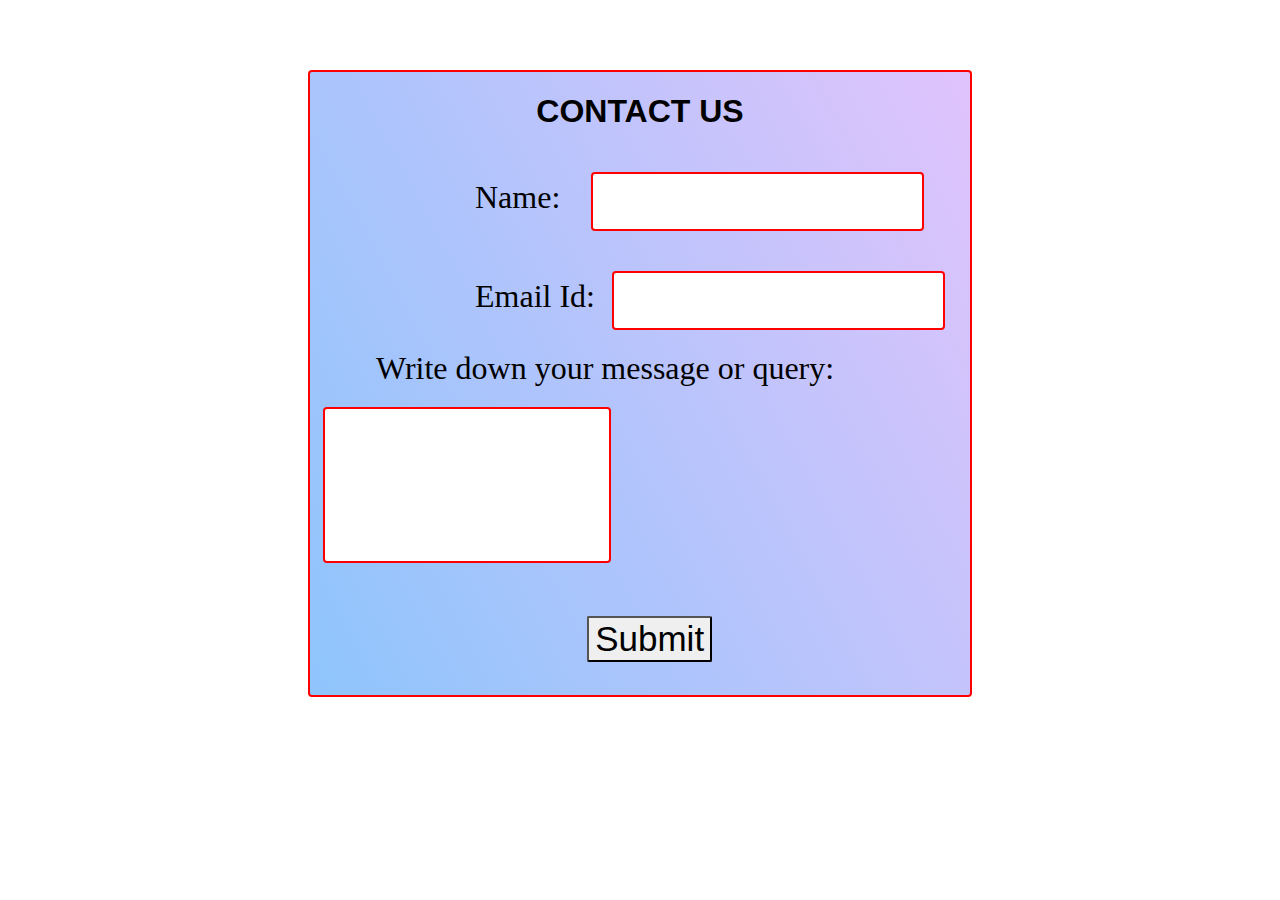
==== form.html @ c8db5b97 "Adding all my HTML and CSS files in my Repo." ====
<!DOCTYPE html>
<html lang="en">
<head>
    <meta charset="UTF-8">
    <meta http-equiv="X-UA-Compatible" content="IE=edge">
    <meta name="viewport" content="width=device-width, initial-scale=1.0">
    <title>Form page</title>
    <link rel="stylesheet" type="text/css" href="form.css">
</head>
<body> 
    
   
    <div class></div>
    <div class="form"></div>
    <form action="backend.php">
        <h1>CONTACT US</h1>
        <label for="name" class="name">Name:</label>
        <input type="text" id="name" name="name" style="color:rgb(111, 101, 253); font-size:15pt"><br>
        <label for="email" class="email">Email Id:</label>
        <input type="text" id="email" name="email"style="font-size:15pt"><br>
        <label for="message" class="message">Write down your message or query:</label>
        <input type="text" id="message" name="message" style="font-size:15pt;height:120px;width:220px;"><br>
        <button>Submit</button>
        
      </form>
    </div>
</body>
</html>
---- form.css ----
body{
    background-image: url(https://images.unsplash.com/photo-1587560699334-cc4ff634909a?ixid=MnwxMjA3fDB8MHxzZWFyY2h8MTN8fGNvbnRhY3QlMjB1c3xlbnwwfDB8MHx8&ixlib=rb-1.2.1&auto=format&fit=crop&w=500&q=60);
    background-repeat: no-repeat;
    background-size: cover;
    
}
h1{
    font-weight: bolder;
    font-family: Verdana, Geneva, Tahoma, sans-serif;
    text-align: center;
}
.name{
    font-size: 200%;
    margin-left: 25%;
    margin-top: 20px;
    margin-bottom: 20px;
}
.email{
    font-size: 200%;
    margin-left: 25%;
    margin-top: 20px;
    margin-bottom: 20px;
}
.message{
    font-size: 200%;
    margin-left: 10%;
    margin-top: 20px;
    margin-bottom: 20px;
}
#name{
    margin-left: 4%;
    margin-top: 20px;
    margin-bottom: 20px;
    border: 2px solid red;
    border-radius: 4px;
    padding: 16px 32px;
}
#email{
    margin-left: 2%; 
    margin-top: 20px;
    margin-bottom: 20px;
    border: 2px solid red;
    border-radius: 4px;
    padding: 16px 32px;
}
#message{
    margin-left: 2%;
    margin-top: 20px;
    margin-bottom: 20px;
    border: 2px solid red;
    border-radius: 4px;
    padding: 16px 32px;
}
form{
    border: 10px;
    border: 2px solid red;
    border-radius: 4px;
    margin-left: 300px;
    margin-right: 300px;
    margin-top: 70px;
    background-color: #8EC5FC;
    background-image: linear-gradient(62deg, #8EC5FC 0%, #E0C3FC 100%);

}
button{
    border-radius: 2px;
    font-size: 35px;
    margin-top: 5%;
    margin-bottom: 5%;
    margin-left: 42%;
}
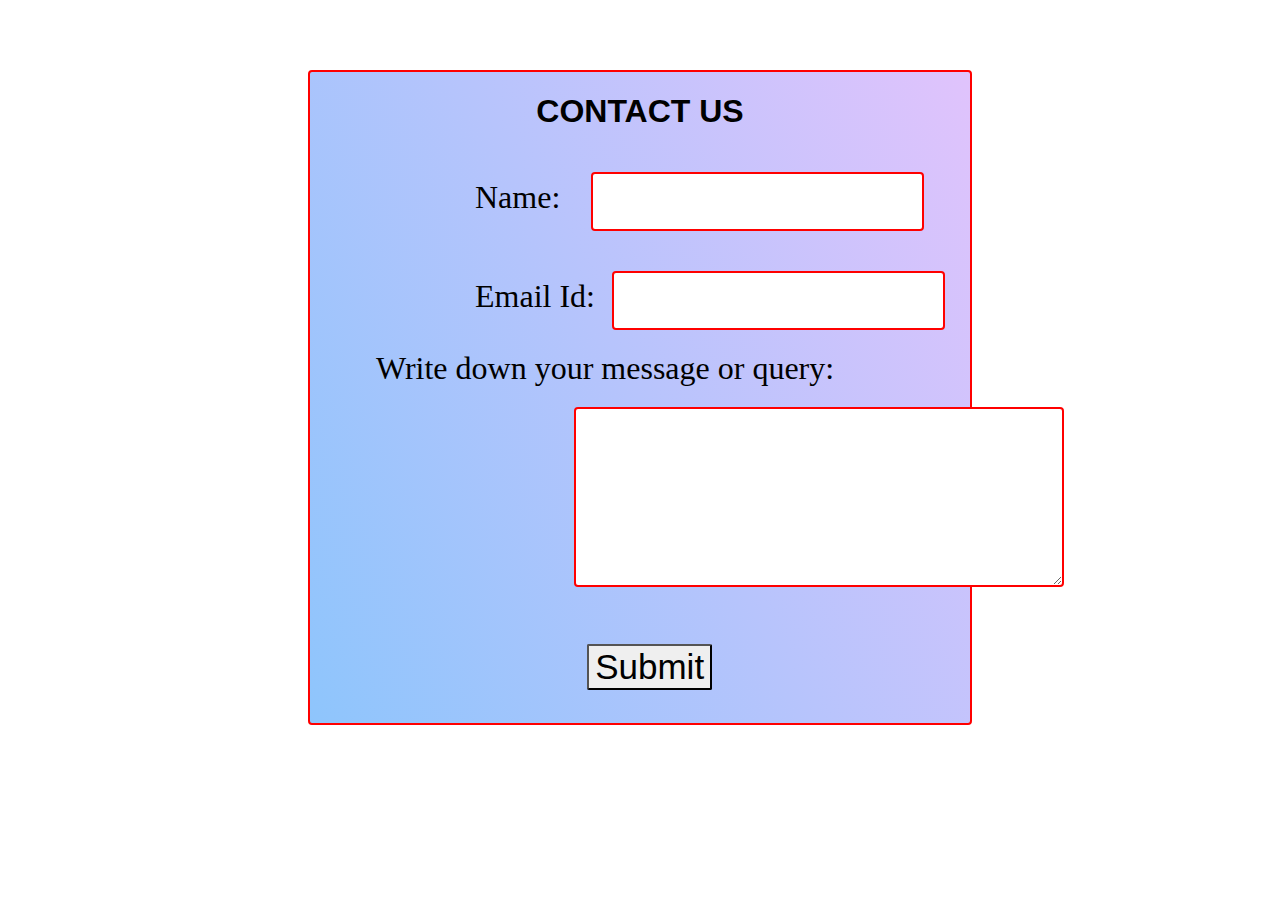
==== commit e955a2aa: "few changes in the message box" ====
--- a/form.html
+++ b/form.html
@@ -19,7 +19,7 @@
         <label for="email" class="email">Email Id:</label>
         <input type="text" id="email" name="email"style="font-size:15pt"><br>
         <label for="message" class="message">Write down your message or query:</label>
-        <input type="text" id="message" name="message" style="font-size:15pt;height:120px;width:220px;"><br>
+        <textarea  id="message" cols="45" rows="8"></textarea><br>
         <button>Submit</button>
         
       </form>
--- a/form.css
+++ b/form.css
@@ -44,7 +44,8 @@
     padding: 16px 32px;
 }
 #message{
-    margin-left: 2%;
+    font-size: 15px;
+    margin-left: 40%;
     margin-top: 20px;
     margin-bottom: 20px;
     border: 2px solid red;
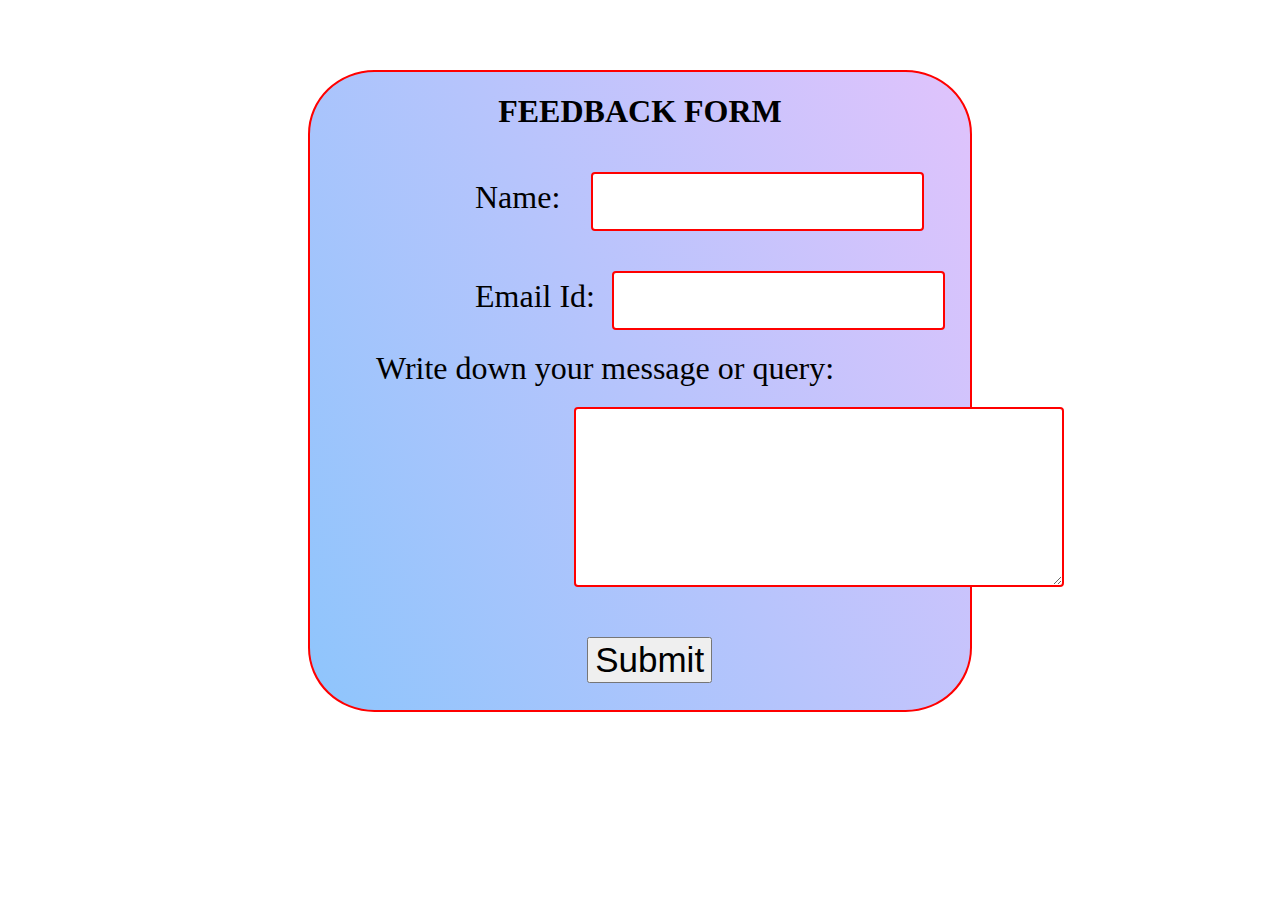
==== commit fec15534: "Few changes in the feedback form." ====
--- a/form.html
+++ b/form.html
@@ -13,7 +13,7 @@
     <div class></div>
     <div class="form"></div>
     <form action="backend.php">
-        <h1>CONTACT US</h1>
+        <h1>FEEDBACK FORM</h1>
         <label for="name" class="name">Name:</label>
         <input type="text" id="name" name="name" style="color:rgb(111, 101, 253); font-size:15pt"><br>
         <label for="email" class="email">Email Id:</label>
--- a/form.css
+++ b/form.css
@@ -4,29 +4,34 @@
     background-size: cover;
     
 }
+
 h1{
     font-weight: bolder;
-    font-family: Verdana, Geneva, Tahoma, sans-serif;
+    font-style: times;
     text-align: center;
 }
+
 .name{
     font-size: 200%;
     margin-left: 25%;
     margin-top: 20px;
     margin-bottom: 20px;
 }
+
 .email{
     font-size: 200%;
     margin-left: 25%;
     margin-top: 20px;
     margin-bottom: 20px;
 }
+
 .message{
     font-size: 200%;
     margin-left: 10%;
     margin-top: 20px;
     margin-bottom: 20px;
 }
+
 #name{
     margin-left: 4%;
     margin-top: 20px;
@@ -35,6 +40,7 @@
     border-radius: 4px;
     padding: 16px 32px;
 }
+
 #email{
     margin-left: 2%; 
     margin-top: 20px;
@@ -43,6 +49,7 @@
     border-radius: 4px;
     padding: 16px 32px;
 }
+
 #message{
     font-size: 15px;
     margin-left: 40%;
@@ -52,10 +59,11 @@
     border-radius: 4px;
     padding: 16px 32px;
 }
+
 form{
     border: 10px;
+    border-radius: 10%;
     border: 2px solid red;
-    border-radius: 4px;
     margin-left: 300px;
     margin-right: 300px;
     margin-top: 70px;
@@ -63,10 +71,11 @@
     background-image: linear-gradient(62deg, #8EC5FC 0%, #E0C3FC 100%);
 
 }
+
 button{
-    border-radius: 2px;
     font-size: 35px;
-    margin-top: 5%;
-    margin-bottom: 5%;
+    font-style:arial;
+    margin-top: 4%;
+    margin-bottom: 4%;
     margin-left: 42%;
 }